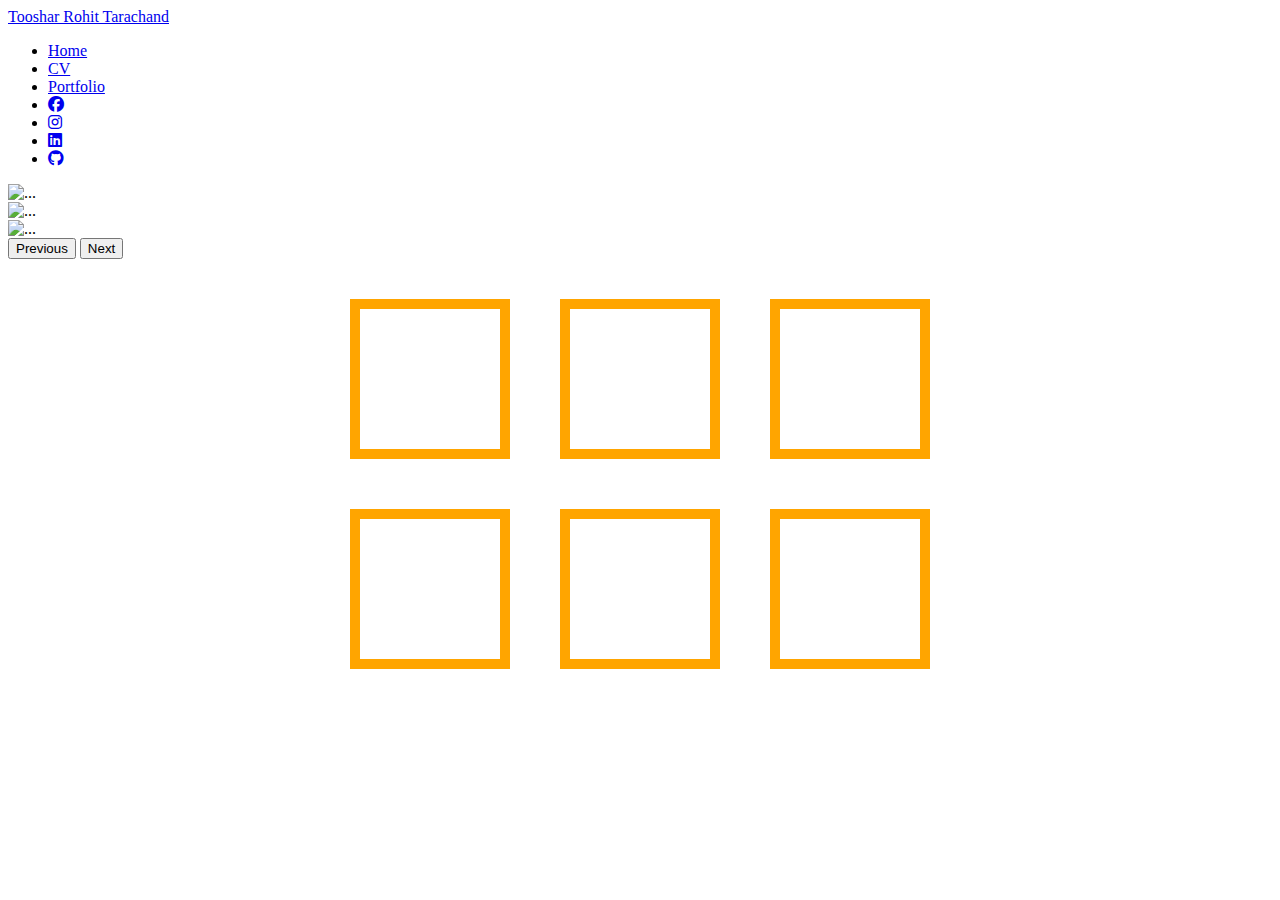
==== index.html @ c84b32ae "Add files via upload" ====
<!DOCTYPE html>
<html lang="en">
<head>
    <meta charset="UTF-8">

      <!--responsive viewport meta tag - optimize code for mobile devices first -->
     <meta name="viewport" content="width=device-width, initial-scale=1">

    <!-- Bootstrap CSS -->
    <link href="https://cdn.jsdelivr.net/npm/bootstrap@5.1.3/dist/css/bootstrap.min.css" rel="stylesheet"
          integrity="sha384-1BmE4kWBq78iYhFldvKuhfTAU6auU8tT94WrHftjDbrCEXSU1oBoqyl2QvZ6jIW3" crossorigin="anonymous">

    <!-- FOnt Awesome-->
    <link rel="stylesheet" href="https://cdnjs.cloudflare.com/ajax/libs/font-awesome/6.1.1/css/all.min.css">

<!--CSS file-->
    <link rel="stylesheet" href="draftportfolio.css">
    <title>Tooshar Rohit Tarachand</title>

</head>
<body>


                <nav class="navbar navbar-expand-lg navbar-light bg-light">
                  <div class="container-fluid">

                  <a class="navbar-brand" href="#">
                      <!--<img src="#" width="30" height="30" class="d-inline-block align-top" alt="">-->
                          Tooshar Rohit Tarachand
                  </a>
                        <!--
                    <a class="navbar-brand" href="#">Tooshar Rohit Tarachand</a>
                    <button class="navbar-toggler" type="button" data-bs-toggle="collapse" data-bs-target="#navbarNav" aria-controls="navbarNav" aria-expanded="false" aria-label="Toggle navigation">
                      <span class="navbar-toggler-icon"></span>
                    </button>  -->

                    <div class="collapse navbar-collapse" id="navbarNav">
                      <ul class="navbar-nav">
                            <li class="nav-item">
                              <a class="nav-link active" aria-current="page" href="#">Home</a>
                            </li>

                           <li class="nav-item">
                              <a class="nav-link" href="curriculumvitae.html">CV</a>
                           </li>

                           <li class="nav-item">
                              <a class="nav-link" href="#">Portfolio</a>
                           </li>

                          <!--Social Media Links-->
                           <li class="nav-item">
                               <a class="nav-link" href="need-to-work-on.html" target="_blank" ><i class="fa-brands fa-facebook"></i></a>
                           </li>
                          <li class="nav-item">
                              <a class="nav-link" href="need-to-work-on.html" target="_blank"><i class="fa-brands fa-instagram"></i></a>
                          </li>

                          <li class="nav-item">
                              <a class="nav-link" href="need-to-work-on.html" target="_blank"><i class="fa-brands fa-linkedin"></i></a>
                          </li>

                          <li class="nav-item">
                             <a class="nav-link" href="https://github.com/AngkushTarachand" target="_blank"><i class="fa-brands fa-github"></i></a>
                          </li>

                          <!--
                        <li class="nav-item">
                          <a class="nav-link disabled" href="#" tabindex="-1" aria-disabled="true">Disabled</a>
                        </li>
                        -->
                      </ul>
                    </div>
                  </div>
                </nav>

        <div id="carouselExampleInterval" class="carousel slide" data-bs-ride="carousel">
          <div class="carousel-inner">
            <div class="carousel-item active" data-bs-interval="10000">
              <img src="https://www.lemauricien.com/wp-content/uploads/2016/08/bras8jan.jpg" class="d-block w-100" alt="...">
            </div>
            <div class="carousel-item" data-bs-interval="2000">
              <img src="https://youimg1.tripcdn.com/target/100n0l000000cs7m710D5.jpg?proc=source%2Ftrip" class="d-block w-100" alt="...">
            </div>
            <div class="carousel-item">
              <img src="https://www.indian-ocean.com/wp-content/uploads/2017/07/corps-de-garde-mauritius.jpg" class="d-block w-100" alt="...">
            </div>
          </div>
          <button class="carousel-control-prev" type="button" data-bs-target="#carouselExampleInterval" data-bs-slide="prev">
            <span class="carousel-control-prev-icon" aria-hidden="true"></span>
            <span class="visually-hidden">Previous</span>
          </button>
          <button class="carousel-control-next" type="button" data-bs-target="#carouselExampleInterval" data-bs-slide="next">
            <span class="carousel-control-next-icon" aria-hidden="true"></span>
            <span class="visually-hidden">Next</span>
          </button>
        </div>

        <div class="Portfolio">
            <div class=" container grid 1"></div>
            <div class=" container grid 2"></div>
            <div class=" container grid 3"></div>
            <div class=" container grid 4"></div>
            <div class=" container grid 5"></div>
            <div class=" container grid 6"></div>
        </div>



<script src="https://cdn.jsdelivr.net/npm/bootstrap@5.1.3/dist/js/bootstrap.bundle.min.js"
        integrity="sha384-ka7Sk0Gln4gmtz2MlQnikT1wXgYsOg+OMhuP+IlRH9sENBO0LRn5q+8nbTov4+1p" crossorigin="anonymous"></script>
</body>
</html>
---- draftportfolio.css ----
.Portfolio{

            display: grid ;
           /* border: 5px solid black ;*/
            grid-template-columns: repeat(3, 200px)  ;
            grid-template-rows: repeat(3, 200px) ;
            grid-gap: 10px ;
            width: 100% ;
            height: 425px ;
            margin-right: auto ;
            margin-left: auto;
            margin-top: 20px ;
            margin-bottom: 20px ;
            justify-content: center ;

}

.container{
        border: 10px solid orange ;
        margin: 20px ;

}

.grid1{
    grid-column: 1 ;
    grid-row: 1 ;
}
.grid2{
    grid-column: 2 ;
    grid-row: 1 ;
}
.grid3{
    grid-column: 3 ;
    grid-row: 1 ;
}
.grid4{
    grid-column: 1 ;
    grid-row: 2 ;
}
.grid5{
    grid-column: 2 ;
    grid-row: 2 ;
}
.grid5{
    grid-column: 3 ;
    grid-row: 2 ;
}
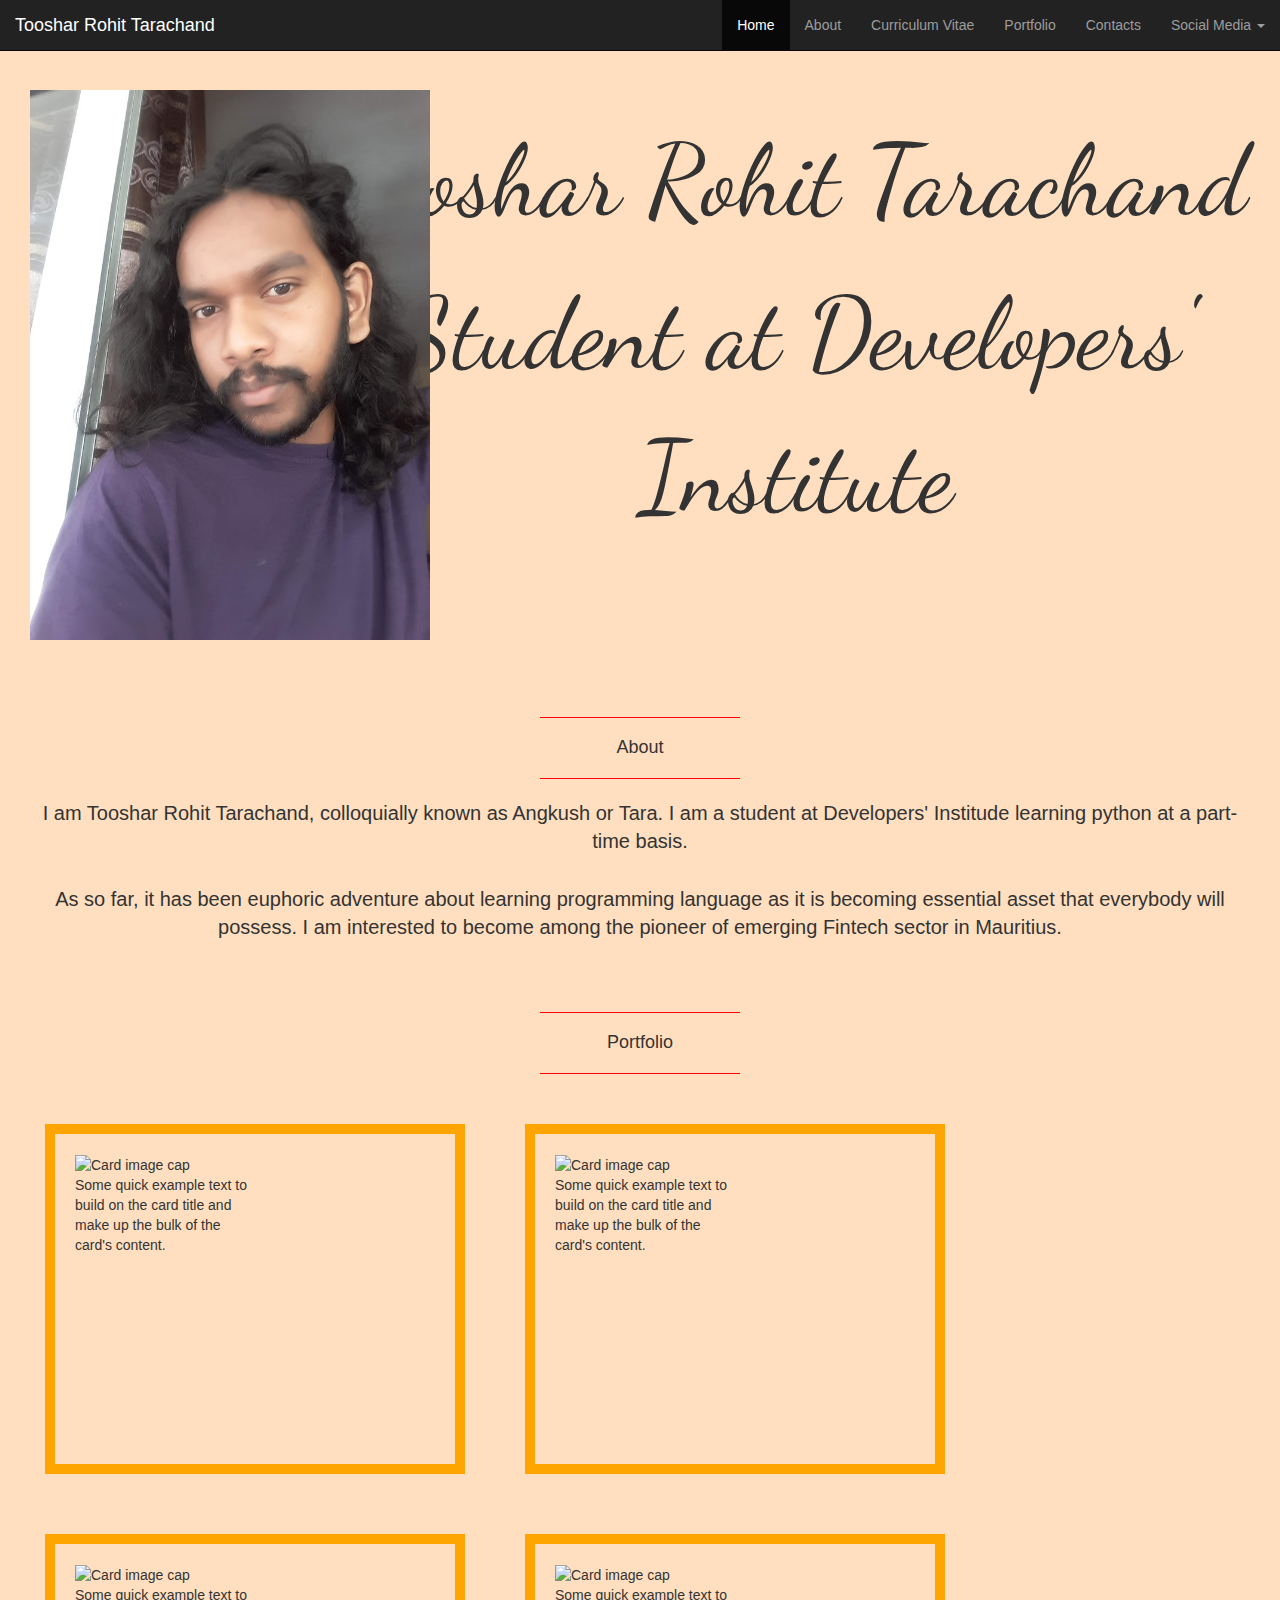
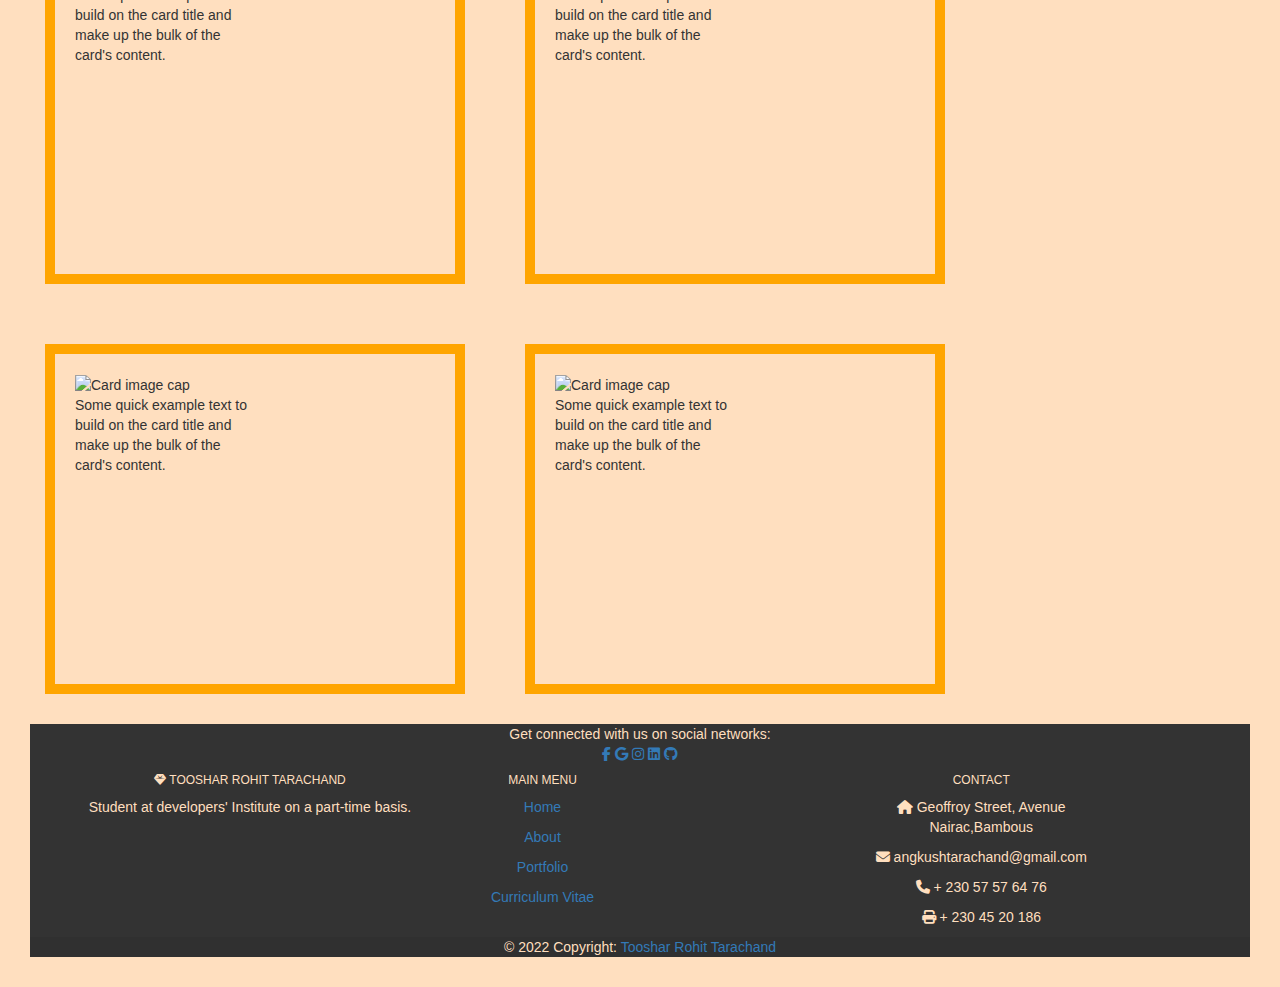
==== commit 3a3841f7: "Add files via upload" ====
--- a/index.html
+++ b/index.html
@@ -1,113 +1,286 @@
 <!DOCTYPE html>
 <html lang="en">
 <head>
-    <meta charset="UTF-8">
-
-      <!--responsive viewport meta tag - optimize code for mobile devices first -->
-     <meta name="viewport" content="width=device-width, initial-scale=1">
-
-    <!-- Bootstrap CSS -->
-    <link href="https://cdn.jsdelivr.net/npm/bootstrap@5.1.3/dist/css/bootstrap.min.css" rel="stylesheet"
-          integrity="sha384-1BmE4kWBq78iYhFldvKuhfTAU6auU8tT94WrHftjDbrCEXSU1oBoqyl2QvZ6jIW3" crossorigin="anonymous">
-
-    <!-- FOnt Awesome-->
+  <title> My Portfolio </title>
+  <meta charset="utf-8">
+  <meta name="viewport" content="width=device-width, initial-scale=1">
+  <link rel="stylesheet" href="https://maxcdn.bootstrapcdn.com/bootstrap/3.4.1/css/bootstrap.min.css">
+  <link rel="stylesheet" href="Website.css">
+  <link rel="stylesheet" href="https://fonts.google.com/specimen/Kdam+Thmor+Pro#standard-styles">
+  <link href="https://fonts.googleapis.com/css2?family=Dancing+Script:wght@500&display=swap" rel="stylesheet">
+  <link rel="preconnect" href="https://fonts.googleapis.com">
+  <link rel="stylesheet" href="https://fonts.google.com/share?selection.family=Inter:wght@200">
+  <script src="https://ajax.googleapis.com/ajax/libs/jquery/3.6.0/jquery.min.js"></script>
+  <script src="https://maxcdn.bootstrapcdn.com/bootstrap/3.4.1/js/bootstrap.min.js"></script>
+
     <link rel="stylesheet" href="https://cdnjs.cloudflare.com/ajax/libs/font-awesome/6.1.1/css/all.min.css">
 
-<!--CSS file-->
-    <link rel="stylesheet" href="draftportfolio.css">
-    <title>Tooshar Rohit Tarachand</title>
-
 </head>
-<body>
-
-
-                <nav class="navbar navbar-expand-lg navbar-light bg-light">
-                  <div class="container-fluid">
-
-                  <a class="navbar-brand" href="#">
-                      <!--<img src="#" width="30" height="30" class="d-inline-block align-top" alt="">-->
-                          Tooshar Rohit Tarachand
-                  </a>
-                        <!--
-                    <a class="navbar-brand" href="#">Tooshar Rohit Tarachand</a>
-                    <button class="navbar-toggler" type="button" data-bs-toggle="collapse" data-bs-target="#navbarNav" aria-controls="navbarNav" aria-expanded="false" aria-label="Toggle navigation">
-                      <span class="navbar-toggler-icon"></span>
-                    </button>  -->
-
-                    <div class="collapse navbar-collapse" id="navbarNav">
-                      <ul class="navbar-nav">
-                            <li class="nav-item">
-                              <a class="nav-link active" aria-current="page" href="#">Home</a>
-                            </li>
-
-                           <li class="nav-item">
-                              <a class="nav-link" href="curriculumvitae.html">CV</a>
-                           </li>
-
-                           <li class="nav-item">
-                              <a class="nav-link" href="#">Portfolio</a>
-                           </li>
-
-                          <!--Social Media Links-->
-                           <li class="nav-item">
-                               <a class="nav-link" href="need-to-work-on.html" target="_blank" ><i class="fa-brands fa-facebook"></i></a>
-                           </li>
-                          <li class="nav-item">
-                              <a class="nav-link" href="need-to-work-on.html" target="_blank"><i class="fa-brands fa-instagram"></i></a>
-                          </li>
-
-                          <li class="nav-item">
-                              <a class="nav-link" href="need-to-work-on.html" target="_blank"><i class="fa-brands fa-linkedin"></i></a>
-                          </li>
-
-                          <li class="nav-item">
-                             <a class="nav-link" href="https://github.com/AngkushTarachand" target="_blank"><i class="fa-brands fa-github"></i></a>
-                          </li>
-
-                          <!--
-                        <li class="nav-item">
-                          <a class="nav-link disabled" href="#" tabindex="-1" aria-disabled="true">Disabled</a>
-                        </li>
-                        -->
-                      </ul>
-                    </div>
-                  </div>
-                </nav>
-
-        <div id="carouselExampleInterval" class="carousel slide" data-bs-ride="carousel">
-          <div class="carousel-inner">
-            <div class="carousel-item active" data-bs-interval="10000">
-              <img src="https://www.lemauricien.com/wp-content/uploads/2016/08/bras8jan.jpg" class="d-block w-100" alt="...">
-            </div>
-            <div class="carousel-item" data-bs-interval="2000">
-              <img src="https://youimg1.tripcdn.com/target/100n0l000000cs7m710D5.jpg?proc=source%2Ftrip" class="d-block w-100" alt="...">
-            </div>
-            <div class="carousel-item">
-              <img src="https://www.indian-ocean.com/wp-content/uploads/2017/07/corps-de-garde-mauritius.jpg" class="d-block w-100" alt="...">
-            </div>
-          </div>
-          <button class="carousel-control-prev" type="button" data-bs-target="#carouselExampleInterval" data-bs-slide="prev">
-            <span class="carousel-control-prev-icon" aria-hidden="true"></span>
-            <span class="visually-hidden">Previous</span>
-          </button>
-          <button class="carousel-control-next" type="button" data-bs-target="#carouselExampleInterval" data-bs-slide="next">
-            <span class="carousel-control-next-icon" aria-hidden="true"></span>
-            <span class="visually-hidden">Next</span>
-          </button>
-        </div>
-
-        <div class="Portfolio">
-            <div class=" container grid 1"></div>
-            <div class=" container grid 2"></div>
-            <div class=" container grid 3"></div>
-            <div class=" container grid 4"></div>
-            <div class=" container grid 5"></div>
-            <div class=" container grid 6"></div>
-        </div>
-
-
-
-<script src="https://cdn.jsdelivr.net/npm/bootstrap@5.1.3/dist/js/bootstrap.bundle.min.js"
-        integrity="sha384-ka7Sk0Gln4gmtz2MlQnikT1wXgYsOg+OMhuP+IlRH9sENBO0LRn5q+8nbTov4+1p" crossorigin="anonymous"></script>
+<body><!--style="height:1500px"-->
+
+<nav class="navbar navbar-inverse navbar-fixed-top">
+  <div class="container-fluid">
+    <div class="navbar-header">
+      <button type="button" class="navbar-toggle" data-toggle="collapse" data-target="#myNavbar">
+        <span class="icon-bar"></span>
+        <span class="icon-bar"></span>
+        <span class="icon-bar"></span>
+      </button>
+      <a class="navbar-brand" href="#">Tooshar Rohit Tarachand</a>
+    </div>
+    <div class="collapse navbar-collapse" id="myNavbar">
+
+      <ul class="nav navbar-nav navbar-right">
+
+        <li>
+          <ul class="nav navbar-nav">
+            <li class="active"><a href="#">Home</a></li>
+            <li><a href="#ID-ABOUT">About</a></li>
+            <li><a href="curriculumvitae.html">Curriculum Vitae</a></li>
+            <li><a href="#ID-PORTFOLIO">Portfolio</a></li>
+                <li><a href="#ID-CONTACTS">Contacts</a></li>
+
+                   <!--dropdown starts-->
+            <li class="dropdown">
+              <a class="dropdown-toggle" data-toggle="dropdown" href="#">Social Media <span class="caret"></span></a>
+                <ul class="dropdown-menu">
+                  <li><a href="#">GitHub</a></li>
+                  <li><a href="#">LinkedIn</a></li>
+                </ul>
+            </li>
+                  <!--dropdown ends-->
+
+          </ul>
+        </li>
+      </ul>
+    </div>
+  </div>
+</nav>
+
+<div class="container" style="margin:45px">
+</div>
+
+
+<div id="ID-HOME" class="row">
+  <div class=" col-12 col-sm-6 col-md-4 col-lg-3">
+     <img src="front-image.jpg" class="Image">
+  </div>
+<br>
+  <div class="home-intro">
+    <p> Tooshar Rohit Tarachand</p>
+    <p> Student at Developers' Institute</p>
+  </div>
+
+</div>
+
+          <!--ABOUT-->
+
+    <div class="About" id="ID-ABOUT">
+      <br>
+      <br>
+        <hr class="horizontal-line">
+        <h4> About </h4>
+        <hr class="horizontal-line">
+        <p>
+            I am Tooshar Rohit Tarachand, colloquially known as Angkush or Tara.  I am a student at Developers' Institude
+            learning python at a part-time basis.
+            <br>
+            <br>
+            As so far, it has been euphoric adventure about learning  programming language as it is becoming essential
+            asset that everybody will possess. I am interested to become among the pioneer of emerging Fintech sector
+            in Mauritius.
+            <br>
+        </p>
+    </div>
+
+            <!--PORTFOLIO-->
+
+
+    <div class="row" id="ID-PORTFOLIO">
+      <br>
+      <br>
+        <hr class="horizontal-line">
+        <h4 style="text-align: center ;"> Portfolio </h4>
+        <hr class="horizontal-line">
+      <div class=" container1  col-12 col-sm-6 col-md-4 col-lg-3">
+          <div class="card" style="width: 18rem;">
+            <img class="card-img-top" src="..." alt="Card image cap">
+            <div class="card-body">
+              <p class="card-text">Some quick example text to build on the card title and make up the bulk of the card's content.</p>
+            </div>
+          </div>
+      </div>
+      <div class=" container1  col-12 col-sm-6 col-md-4 col-lg-3">
+          <div class="card" style="width: 18rem;">
+            <img class="card-img-top" src="..." alt="Card image cap">
+            <div class="card-body">
+              <p class="card-text">Some quick example text to build on the card title and make up the bulk of the card's content.</p>
+            </div>
+          </div>
+      </div>
+      <div class=" container1  col-12 col-sm-6 col-md-4 col-lg-3">
+          <div class="card" style="width: 18rem;">
+            <img class="card-img-top" src="..." alt="Card image cap">
+            <div class="card-body">
+              <p class="card-text">Some quick example text to build on the card title and make up the bulk of the card's content.</p>
+            </div>
+          </div>
+      </div>
+      <div class=" container1  col-12 col-sm-6 col-md-4 col-lg-3">
+          <div class="card" style="width: 18rem;">
+            <img class="card-img-top" src="..." alt="Card image cap">
+            <div class="card-body">
+              <p class="card-text">Some quick example text to build on the card title and make up the bulk of the card's content.</p>
+            </div>
+          </div>
+      </div>
+      <div class=" container1  col-12 col-sm-6 col-md-4 col-lg-3">
+          <div class="card" style="width: 18rem;">
+            <img class="card-img-top" src="..." alt="Card image cap">
+            <div class="card-body">
+              <p class="card-text">Some quick example text to build on the card title and make up the bulk of the card's content.</p>
+            </div>
+          </div>
+      </div>
+      <div class=" container1  col-12 col-sm-6 col-md-4 col-lg-3">
+          <div class="card" style="width: 18rem;">
+            <img class="card-img-top" src="..." alt="Card image cap">
+            <div class="card-body">
+              <p class="card-text">Some quick example text to build on the card title and make up the bulk of the card's content.</p>
+            </div>
+          </div>
+      </div>
+    </div>
+
+
+<!-- Footer -->
+<footer class="text-center text-lg-start bg-light text-muted background">
+  <!-- Section: Social media -->
+  <section
+    class="d-flex justify-content-center justify-content-lg-between p-4 border-bottom"
+  >
+    <!-- Left -->
+    <div class="me-5 d-none d-lg-block">
+      <span>Get connected with us on social networks:</span>
+    </div>
+    <!-- Left -->
+
+    <!-- Right -->
+    <div>
+      <a href="" class="me-4 text-reset">
+        <i class="fab fa-facebook-f"></i>
+      </a>
+
+      <a href="" class="me-4 text-reset">
+        <i class="fab fa-google"></i>
+      </a>
+
+      <a href="" class="me-4 text-reset">
+        <i class="fab fa-instagram"></i>
+      </a>
+
+      <a href="" class="me-4 text-reset">
+        <i class="fab fa-linkedin"></i>
+      </a>
+
+      <a href="" class="me-4 text-reset">
+        <i class="fab fa-github"></i>
+      </a>
+    </div>
+    <!-- Right -->
+  </section>
+  <!-- Section: Social media -->
+
+  <!-- Section: Links  -->
+  <section class="">
+    <div class="container text-center text-md-start mt-5">
+      <!-- Grid row -->
+      <div class="row mt-3">
+        <!-- Grid column -->
+        <div class="col-md-3 col-lg-4 col-xl-3 mx-auto mb-4">
+          <!-- Content -->
+          <h6 class="text-uppercase fw-bold mb-4">
+            <i class="fas fa-gem me-3"></i> Tooshar Rohit Tarachand
+          </h6>
+          <p>
+            Student at developers' Institute on a part-time basis.
+          </p>
+        </div>
+        <!-- Grid column -->
+
+        <!-- Grid column -->
+        <div class="col-md-2 col-lg-2 col-xl-2 mx-auto mb-4">
+          <!-- Links -->
+          <h6 class="text-uppercase fw-bold mb-4">
+            Main Menu
+          </h6>
+          <p>
+            <a href="#ID-HOME" class="text-reset">Home</a>
+          </p>
+          <p>
+            <a href="#ID-ABOUT" class="text-reset">About</a>
+          </p>
+          <p>
+            <a href="#ID-PORTFOLIO" class="text-reset">Portfolio</a>
+          </p>
+          <p>
+            <a href="curriculumvitae.html" class="text-reset">Curriculum Vitae</a>
+          </p>
+        </div>
+        <!-- Grid column -->
+
+        <!-- Grid column -->
+        <div class="col-md-3 col-lg-2 col-xl-2 mx-auto mb-4">
+          <!-- Links -->
+          <h6 class="text-uppercase fw-bold mb-4">
+
+          </h6>
+          <p>
+            <a href="#!" class="text-reset"></a>
+          </p>
+          <p>
+            <a href="#!" class="text-reset"></a>
+          </p>
+          <p>
+            <a href="#!" class="text-reset"></a>
+          </p>
+          <p>
+            <a href="#!" class="text-reset"></a>
+          </p>
+        </div>
+        <!-- Grid column -->
+
+        <!-- Grid column -->
+        <div class="col-md-4 col-lg-3 col-xl-3 mx-auto mb-md-0 mb-4">
+          <!-- Links -->
+          <h6 class="text-uppercase fw-bold mb-4" id="ID-CONTACTS">
+            Contact
+          </h6>
+          <p><i class="fas fa-home me-3"></i> Geoffroy Street, Avenue Nairac,Bambous</p>
+          <p>
+            <i class="fas fa-envelope me-3"></i>
+            angkushtarachand@gmail.com
+          </p>
+          <p><i class="fas fa-phone me-3"></i> + 230 57 57 64 76</p>
+          <p><i class="fas fa-print me-3"></i> + 230 45 20 186</p>
+        </div>
+        <!-- Grid column -->
+      </div>
+      <!-- Grid row -->
+    </div>
+  </section>
+  <!-- Section: Links  -->
+
+  <!-- Copyright -->
+  <div class="text-center p-4" style="background-color: rgba(0, 0, 0, 0.05);">
+    © 2022 Copyright:
+    <a class="text-reset fw-bold" href="3">Tooshar Rohit Tarachand</a>
+  </div>
+  <!-- Copyright -->
+</footer>
+<!-- Footer -->
+
+
+
 </body>
 </html>--- a/Website.css
+++ b/Website.css
@@ -0,0 +1,53 @@
+body {
+        margin: 30px ;
+        background-color: #FFDFBF ;
+
+}
+.Image{
+        width: 400px ;
+        height: 550px ;
+}
+
+.home-intro{
+            font-family: 'Dancing Script', cursive;
+            font-size: 100px ;
+            text-align: center ;
+
+}
+
+
+
+
+
+.container1{
+        border: 10px solid orange ;
+        height: 350px ;
+        width: 420px ;
+        padding: 20px ;
+        margin: 30px ;
+        justify-content: center ;
+}
+
+.About{
+        font-size: 20px;
+        font-family: 'Inter', sans-serif;
+        text-align: center ;
+        }
+
+.horizontal-line{
+        width: 200px ;
+        border-color: red ;
+}
+
+.footer{
+        display: list-inline ;
+        background-color: brown ;
+        margin: 0px !important;
+        padding: 30px  ;
+}
+
+.background{
+        background-color: #333333 ;
+        color:#FFDFBF ;
+        margin: 0px !important ;
+}